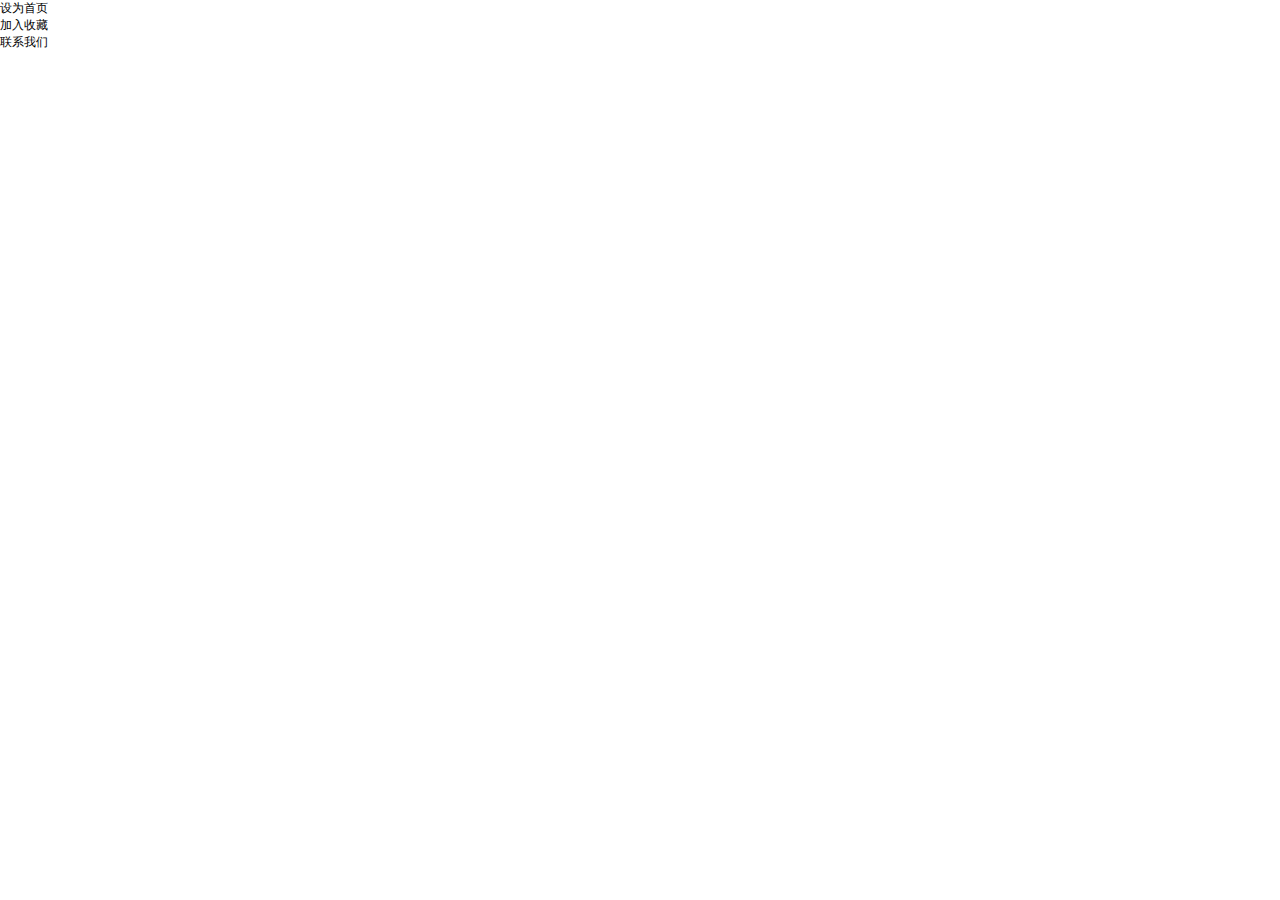
==== qywzzhbjsz/index.html @ e27d72b5 "qywz开始" ====
<!DOCTYPE html>
<html lang="en">
<head>
    <meta charset="UTF-8">
    <title>Title</title>
    <link href="../qywzzhbjsz/css/main.css" rel="stylesheet" type="text/css" />
</head>
<body>
 <div class="top">
     <div class="top_content">
         <ul>
             <li>设为首页</li>
             <li>加入收藏</li>
             <li>联系我们</li>
         </ul>
     </div>
 </div>
</body>
</html>
---- qywzzhbjsz/css/main.css ----
* {margin: 0;
    padding: 0;
    font-size: 12px;}
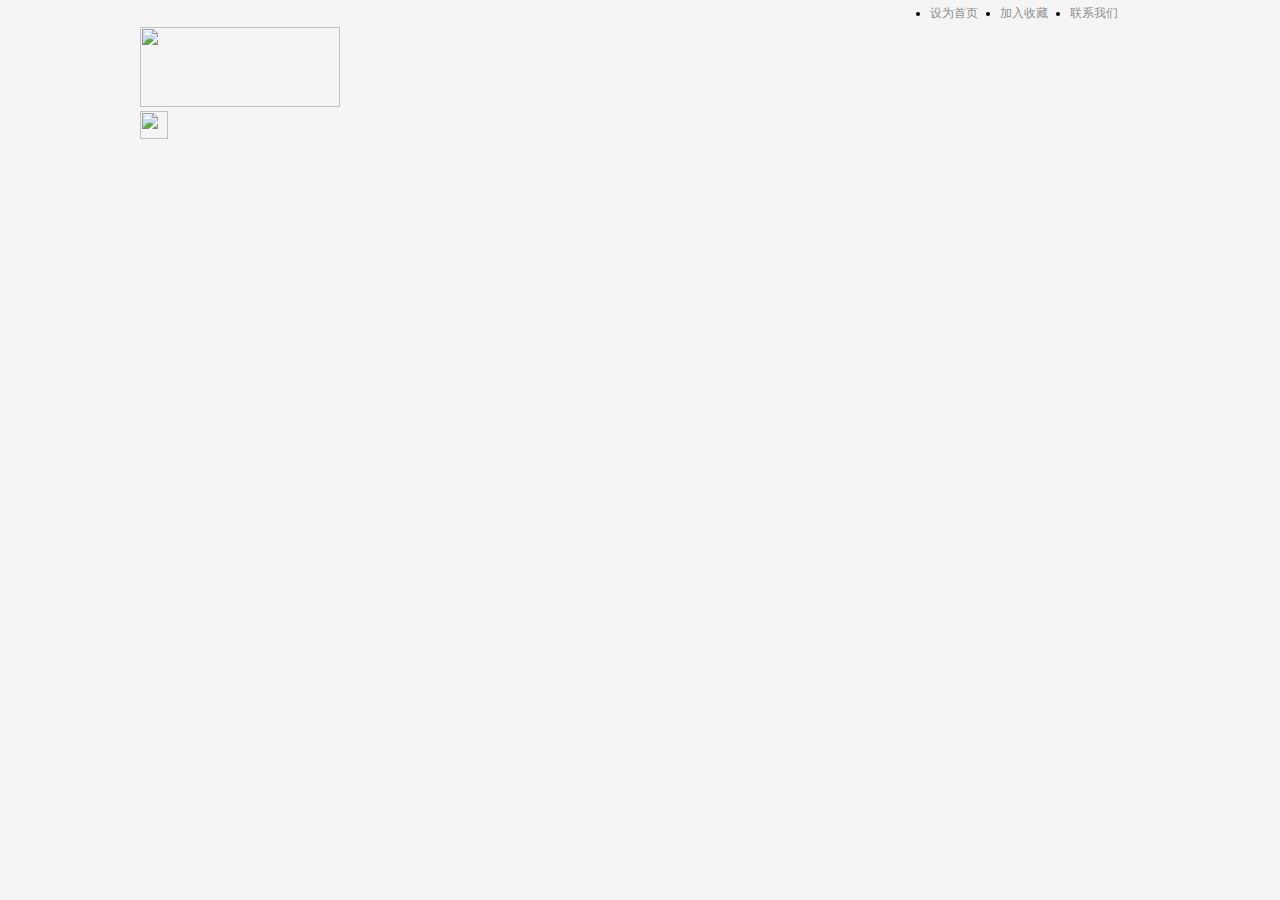
==== commit 330c6eca: "logo制作" ====
--- a/qywzzhbjsz/index.html
+++ b/qywzzhbjsz/index.html
@@ -3,17 +3,26 @@
 <head>
     <meta charset="UTF-8">
     <title>Title</title>
-    <link href="../qywzzhbjsz/css/main.css" rel="stylesheet" type="text/css" />
+    <link href="css/main.css" rel="stylesheet" type="text/css" />
+    <script src="js/setHomeSetFav.js"type="text/javascript" charset="GB2312"></script>
 </head>
 <body>
  <div class="top">
      <div class="top_content">
          <ul>
-             <li>设为首页</li>
-             <li>加入收藏</li>
-             <li>联系我们</li>
+             <li><a href="#">联系我们</a></li>
+             <li><a href="#" onclick="AddFavorite(window.location,document.title)">加入收藏</a></li>
+             <li><a href="#" onclick="SetHome(window.location)">设为首页</a></li>
          </ul>
      </div>
  </div>
+<div class="wrap">
+    <div class="logo">
+        <div class="logo_left">
+            <img src="img/logo.jpg" height="80" width="200"/></div>
+        <div class="logo_right">
+            <img src="img/tel.jpg" height="28" width="28"/></div>
+    </div>
+</div>
 </body>
 </html>--- a/qywzzhbjsz/css/main.css
+++ b/qywzzhbjsz/css/main.css
@@ -1,4 +1,41 @@
-* {margin: 0;
+* {
+    margin: 0;
     padding: 0;
     font-size: 12px;}
 
+body{
+    background-color: #F5F5F5;
+}
+
+.top{
+    width: 100%;
+    height: 27px;
+    background:url('../img/top_bg.jpg') repeat-x;
+}
+
+.top_content{
+    width: 1000px;
+    margin: 0 auto;
+}
+
+.top_content li{
+    float: right;
+    line-height: 27px;
+    list-style-image: url("../img/li_bg.gif");
+    width: 70px;
+}
+
+.top_content a:link,.top_content a:visited{
+    color: #8E8E8E;
+    text-decoration: none;
+}
+
+.top_content a:hover,.top_content a:active{
+    color: #900;
+    text-decoration: none;
+}
+
+.wrap{
+    width: 1000px;
+    margin: 0 auto;
+}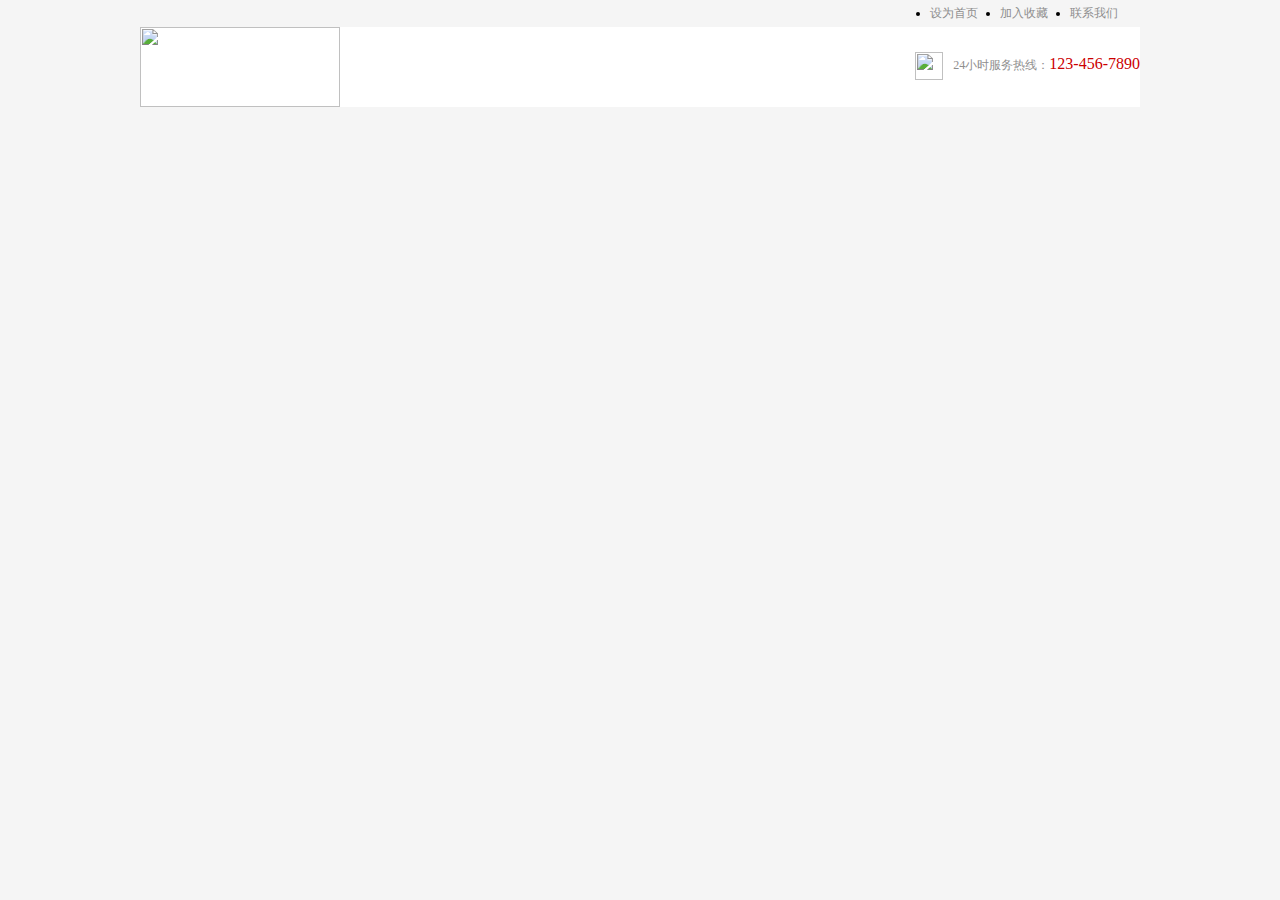
==== commit 030db002: "logo制作" ====
--- a/qywzzhbjsz/index.html
+++ b/qywzzhbjsz/index.html
@@ -21,7 +21,7 @@
         <div class="logo_left">
             <img src="img/logo.jpg" height="80" width="200"/></div>
         <div class="logo_right">
-            <img src="img/tel.jpg" height="28" width="28"/></div>
+            <img src="img/tel.jpg" height="28" width="28"/>24小时服务热线：<span class="tel">123-456-7890</span></div>
     </div>
 </div>
 </body>
--- a/qywzzhbjsz/css/main.css
+++ b/qywzzhbjsz/css/main.css
@@ -38,4 +38,31 @@
 .wrap{
     width: 1000px;
     margin: 0 auto;
+}
+
+.logo{
+    height: 80px;
+    background-color: white;
+}
+
+.logo_left{
+    float: left;
+}
+
+.logo_right{
+    float: right;
+    height: 30px;
+    margin-top: 25px;
+    color: #8E8E8E;
+}
+
+.logo_right img{
+    vertical-align: middle;
+    margin-right: 10px;
+}
+
+.tel {
+    font-family: "微软雅黑";
+    font-size: 16px;
+    color: #C00;
 }